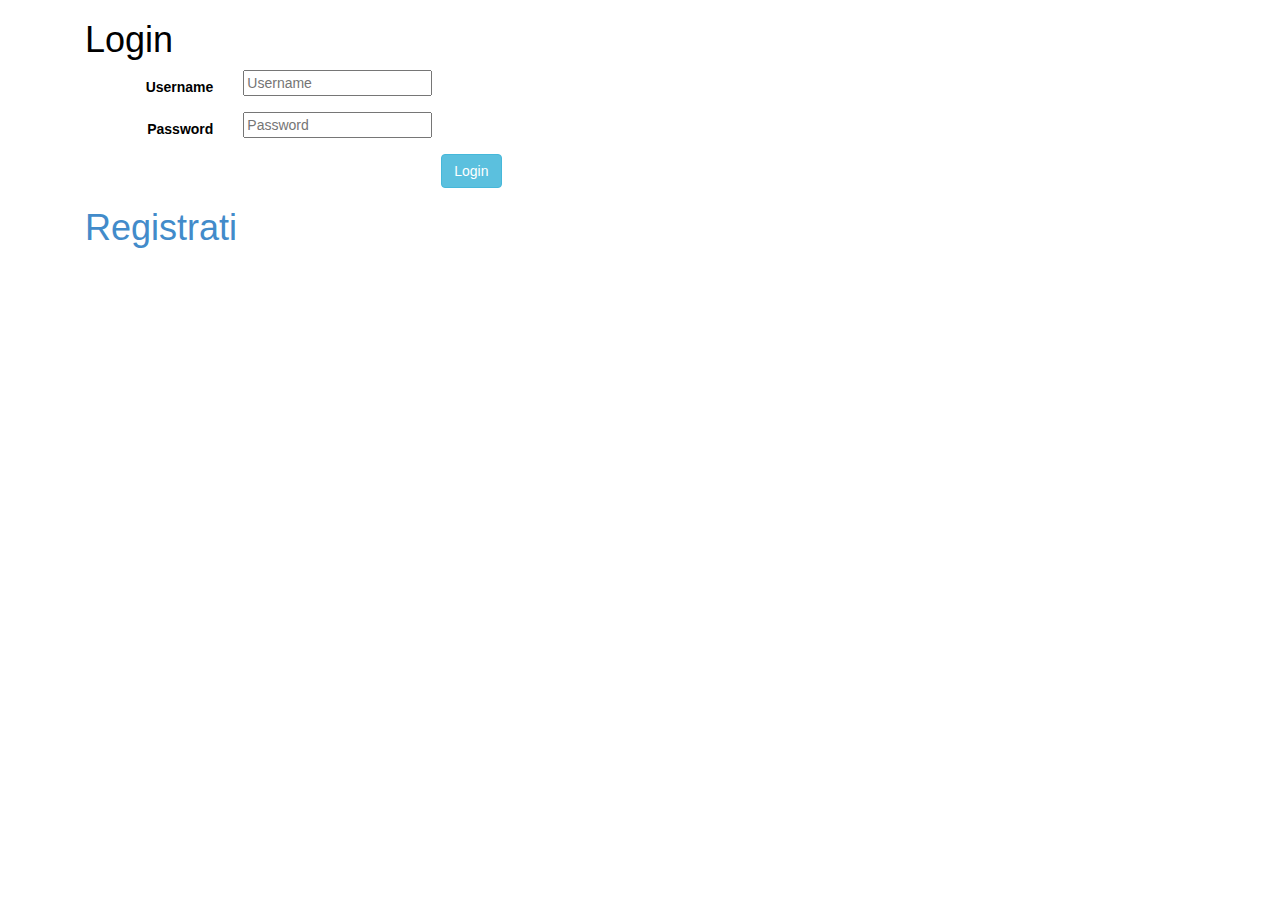
==== src/main/webapp/index.html @ 3e54d8eb "vii version" ====
<!doctype html>
<html lang="en" ng-app="photogallery">
    <head>
        <meta charset="utf-8">
        <title>Login</title>
        <link href="css/bootstrap.min.css" rel="stylesheet" type="text/css" />
    </head>
    <body>
         <div class="container">

            <div ng-view> </div>
         </div>
              
        <script type="text/javascript" src="lib/jquery.min.js" ></script>  
        <script type="text/javascript" src="lib/bootstrap.min.js" ></script>
        <script src="lib/angular.js"></script>
        <script src="lib/angular-route.js"></script>
        <script src="lib/ngStorage.js"></script>
        <script src="js/app.js"></script>
        <script src="js/services/DataServices.js"></script>  
        <script src="js/controllers/LoginCtrl.js"></script>
        <script src="js/controllers/registratiCtrl.js"></script>
    </body>
</html>
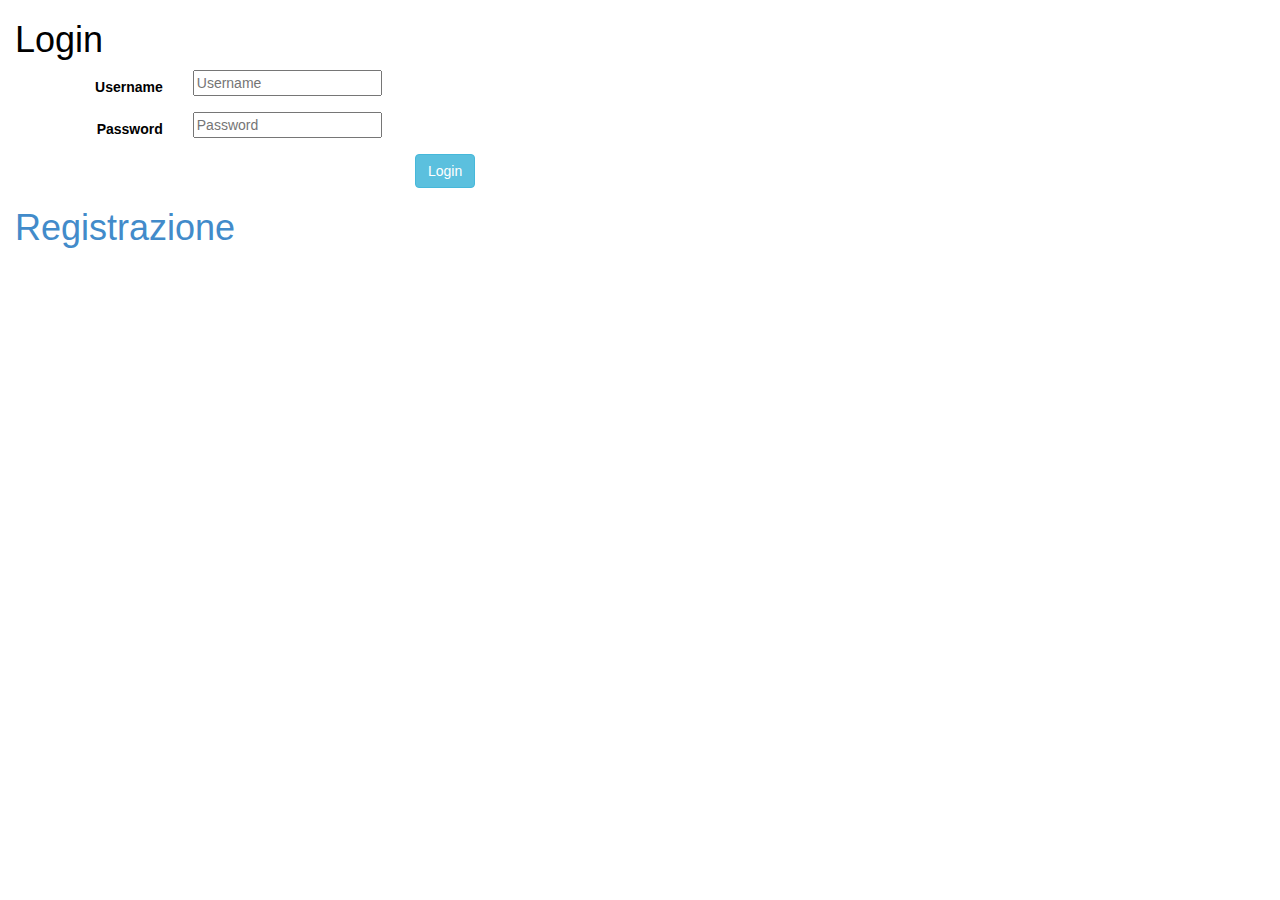
==== commit 3c288ac1: "modifiche" ====
--- a/src/main/webapp/index.html
+++ b/src/main/webapp/index.html
@@ -1,24 +1,26 @@
-<!doctype html>
+<!DOCTYPE html>
+
 <html lang="en" ng-app="photogallery">
     <head>
-        <meta charset="utf-8">
-        <title>Login</title>
+        <meta charset="UTF-8">
+        <meta name="viewport" content="width=device-width, initial-scale=1.0">
         <link href="css/bootstrap.min.css" rel="stylesheet" type="text/css" />
     </head>
+    
     <body>
-         <div class="container">
-
-            <div ng-view> </div>
-         </div>
-              
-        <script type="text/javascript" src="lib/jquery.min.js" ></script>  
-        <script type="text/javascript" src="lib/bootstrap.min.js" ></script>
+        <div ng-view> </div>
         <script src="lib/angular.js"></script>
         <script src="lib/angular-route.js"></script>
         <script src="lib/ngStorage.js"></script>
         <script src="js/app.js"></script>
-        <script src="js/services/DataServices.js"></script>  
+
+        <!-- carico prima i servizi perchè i controller dipendono da loro -->
+        <script src="js/services/DataServices.js"></script>
+        <!--<script src="js/filtri/filtroRelatore.js"></script>-->
         <script src="js/controllers/LoginCtrl.js"></script>
-        <script src="js/controllers/registratiCtrl.js"></script>
+        <script src="js/controllers/HomeCtrl.js"></script>
+        
+        <script type="text/javascript" src="lib/jquery.min.js" ></script>  
+        <script type="text/javascript" src="lib/bootstrap.min.js" ></script>
     </body>
-</html>+</html>
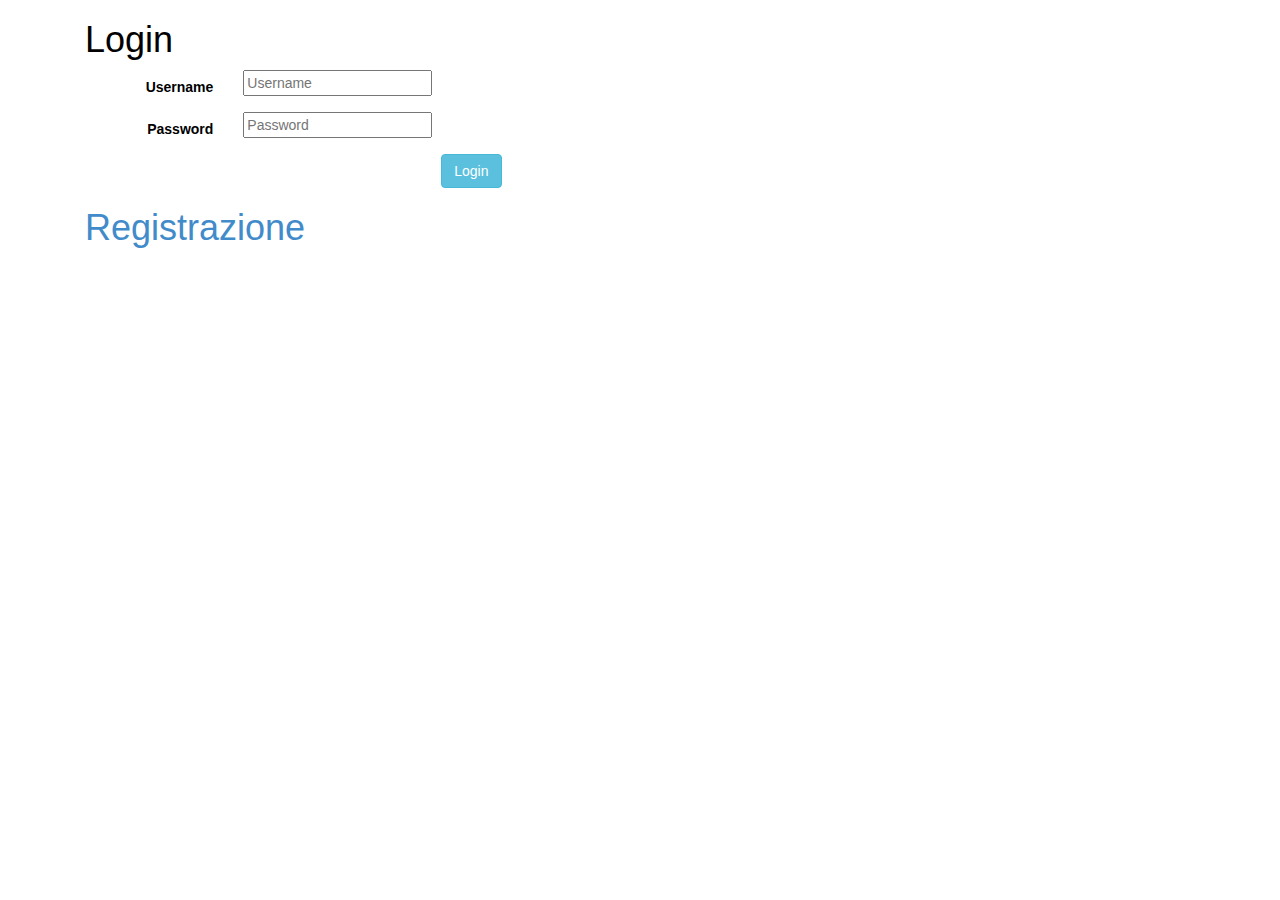
==== commit 8268084c: "viii versione" ====
--- a/src/main/webapp/index.html
+++ b/src/main/webapp/index.html
@@ -8,7 +8,10 @@
     </head>
     
     <body>
+        <div class="container">
         <div ng-view> </div>
+         </div>
+              
         <script src="lib/angular.js"></script>
         <script src="lib/angular-route.js"></script>
         <script src="lib/ngStorage.js"></script>
@@ -18,9 +21,11 @@
         <script src="js/services/DataServices.js"></script>
         <!--<script src="js/filtri/filtroRelatore.js"></script>-->
         <script src="js/controllers/LoginCtrl.js"></script>
+        <script src="js/controllers/registratiCtrl.js"></script>
         <script src="js/controllers/HomeCtrl.js"></script>
+        <script src="js/controllers/CreaAlbumCtrl.js"></script>
         
         <script type="text/javascript" src="lib/jquery.min.js" ></script>  
         <script type="text/javascript" src="lib/bootstrap.min.js" ></script>
     </body>
-</html>
+</html>